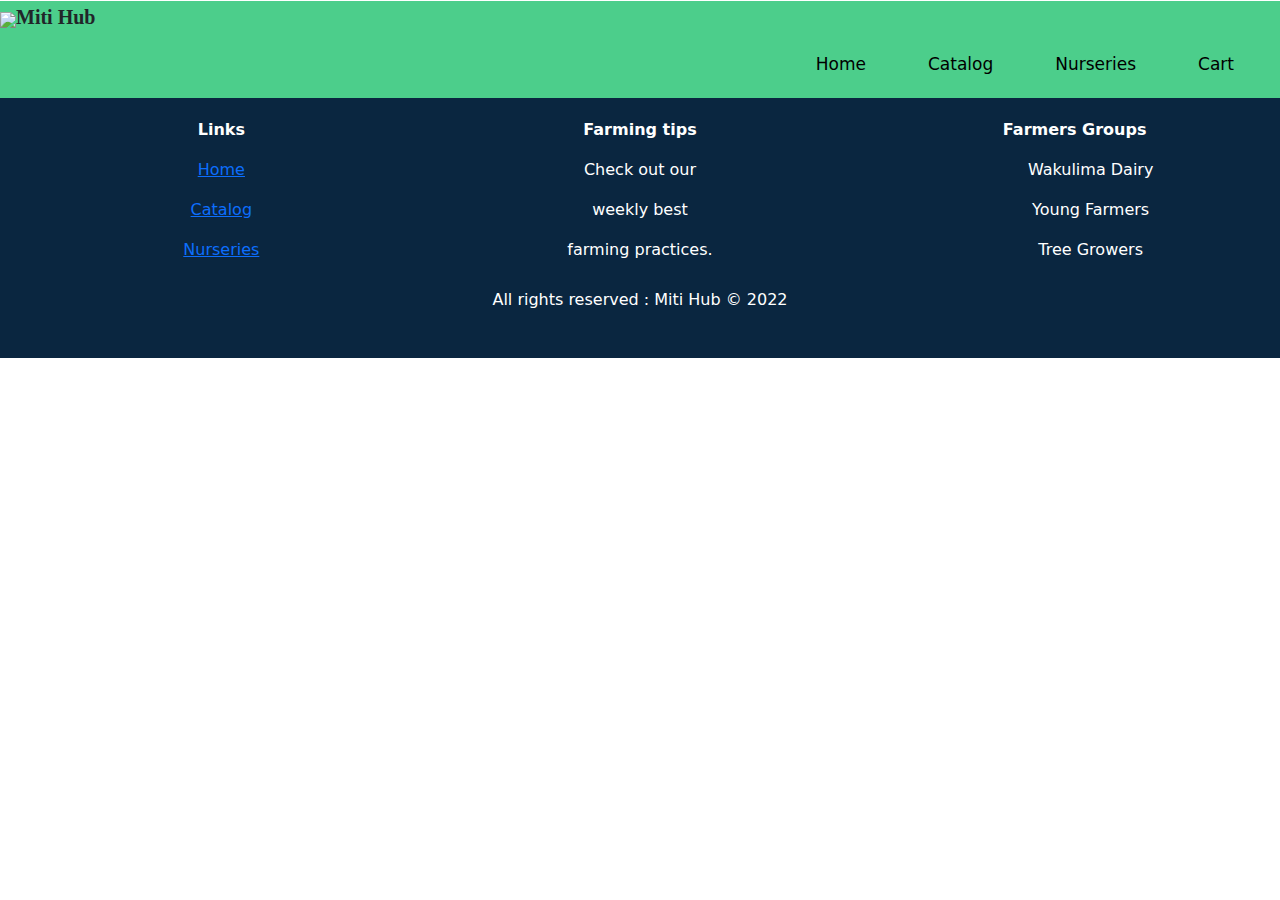
==== Html/cart.html @ 5d742970 "nav" ====
<!DOCTYPE html>
<html lang="en">
<head>
    <meta charset="UTF-8">
    <meta http-equiv="X-UA-Compatible" content="IE=edge">
    <meta name="viewport" content="width=device-width, initial-scale=1.0">
    <link href="https://cdn.jsdelivr.net/npm/bootstrap@5.2.3/dist/css/bootstrap.min.css" rel="stylesheet">
    <script src="https://cdn.jsdelivr.net/npm/bootstrap@5.2.3/dist/js/bootstrap.bundle.min.js"></script>
    <link rel="stylesheet" href="/Css/cart.css">
    <title>Mitihub/cart</title>
</head>
<body>
  <div class="topnav" id="myTopnav">
    <div class="logo ">
      <img  src="/images/logo.png"><b>Miti Hub</b>
    </div>
    <a href="cart.html" >Cart</a>
    <a href="nurseries.html">Nurseries</a>
    <a href="catalog.html">Catalog</a>
    <a href="index.html" class="active">Home</a>
    <a href="javascript:void(0);" class="icon" onclick="myFunction()">
      <i class="fa fa-bars"></i>
    </a>
  </div>




  <div class="footer bg-3 text-center">    
    <div class="row">
      <div class="col-sm-4">
        <ul>
          <p><b>Links</b></p>
          <p><a href="#">Home</a></p>
          <p><a href="#">Catalog</a></p>
          <p><a href="#">Nurseries</a></p>
        </ul>
      </div>
      <div class="col-sm-4">
        <p><b>Farming tips</b></p>
        <p> Check out our</p>
        <p> weekly best </p>
        <p>farming practices.</p>
      </div>
      <div class="col-sm-4">
        <p><b>Farmers Groups</b></p>
        <ul>
        <p>Wakulima Dairy</p>
        <p>Young Farmers</p>
        <p>Tree Growers</p>
        </ul>
       
      </div>
      
    </div>
    <p class="copyright ">All  rights  reserved : Miti Hub    ©  2022</p>
</div>
</body>
</html>
---- Css/cart.css ----
* {
    margin: 0%;
    padding: 0%;
}
body{
    margin: auto;
    
}


.topnav {
    background-color: #4CCE8B;
    overflow: hidden;
    margin-top: 1px;
  }
  
  /* Styling the links inside the navigation bar */
  .topnav a {
    float: right;
    display: block;
    color: #000;
    text-align: center;
    padding: 20px 16px;
    text-decoration: none;
    font-size: 17px;
    margin-right: 30px;
  }
  
  /* Changing the color of links on hover */
  .topnav a:hover {
    background-color: #ddd;
    color: black;
  }
    
  /* Hiding the link that should open and close the topnav on small screens */
  .topnav .icon {
    display: none;
  }

  @media screen and (max-width: 600px) {
    .topnav a:not(:first-child) {display: none;}
    .topnav a.icon {
      float: right;
      display: block;
    }
  }
  
  @media screen and (max-width: 600px) {
    .topnav.responsive {position: relative;}
    .topnav.responsive a.icon {
      position: absolute;
      right: 0;
      top: 0;
    }
    .topnav.responsive a {
      float: none;
      display: block;
      text-align: left;
    }
  }

.topnav .logo{
    height: 30px;
    margin-top: 1px;
    position: relative;

}
.topnav .logo b{
    position: relative;
    font-size: 20px;
    font-family: Abhaya Libre;
}





.footer {
    background-color: #0A2640;
    color: white;
    padding-top: 20px;
    padding-bottom: 30px;
    list-style-type: none;
    
}
.footer .row .col  p a{
  text-decoration: none;
}

.footer .copyright{
    padding-top: 10px;
}
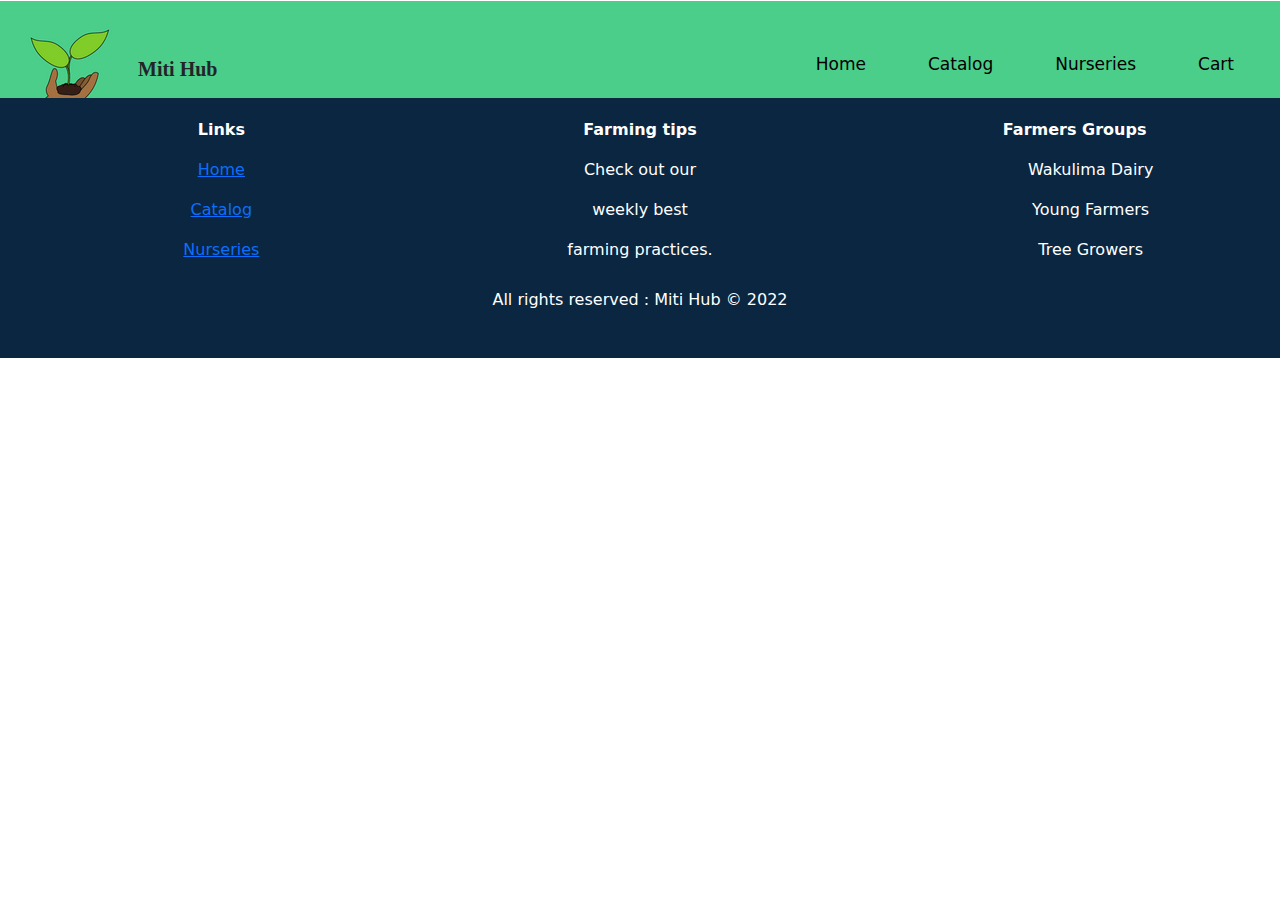
==== commit 9b5d4a5e: "all" ====
--- a/Html/cart.html
+++ b/Html/cart.html
@@ -23,7 +23,7 @@
     </a>
   </div>
 
-
+  
 
 
   <div class="footer bg-3 text-center">    
--- a/Css/cart.css
+++ b/Css/cart.css
@@ -71,10 +71,6 @@
     font-family: Abhaya Libre;
 }
 
-
-
-
-
 .footer {
     background-color: #0A2640;
     color: white;
@@ -89,4 +85,5 @@
 
 .footer .copyright{
     padding-top: 10px;
-}+}
+
